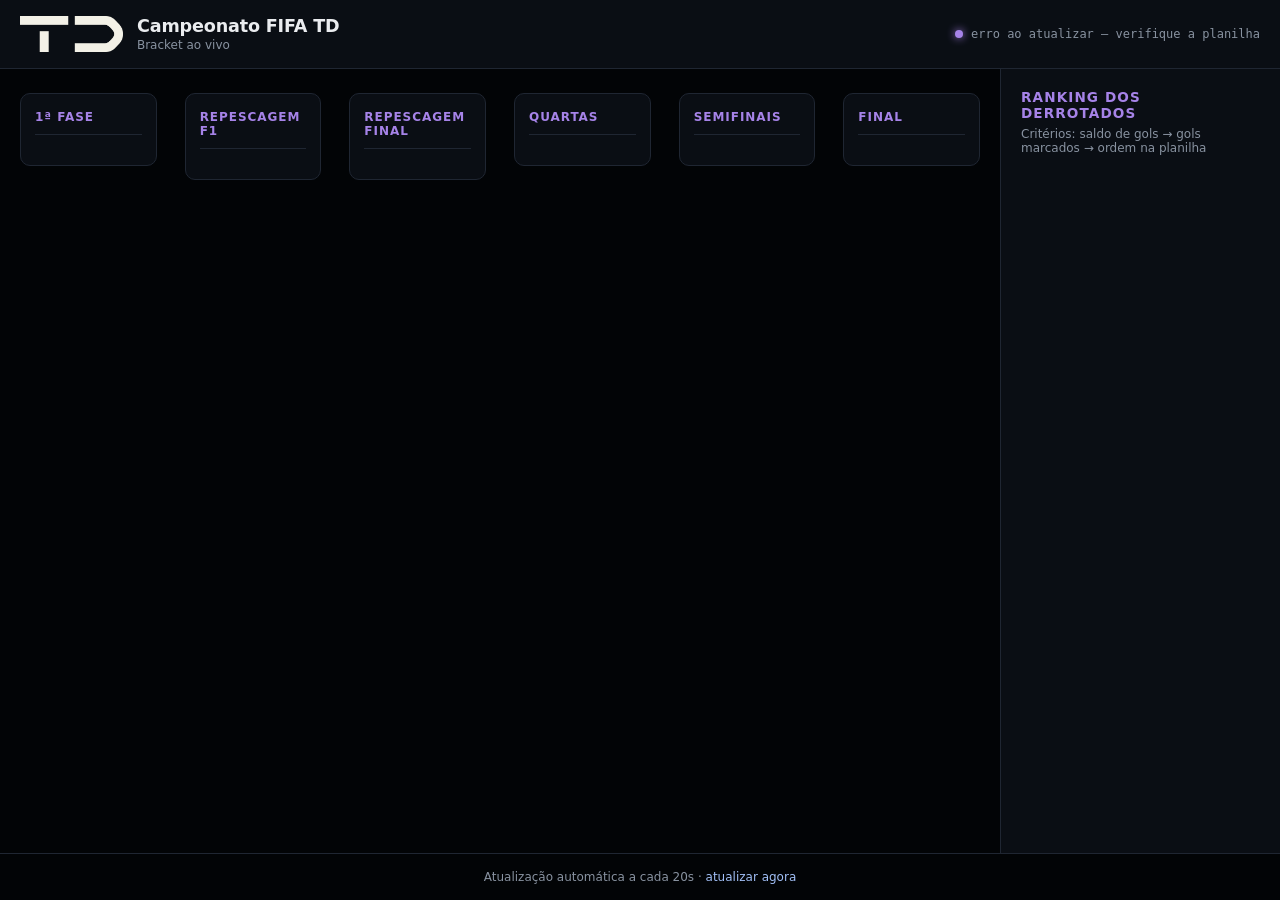
==== index.html @ 432e7a98 "Bracket online do Campeonato FIFA TD HTML estático que renderiza o chaveamento (1a fase, repescagem," ====
<!DOCTYPE html>
<html lang="pt-BR">
<head>
  <meta charset="UTF-8">
  <meta name="viewport" content="width=device-width, initial-scale=1.0">
  <title>Campeonato FIFA TD</title>
  <link rel="stylesheet" href="style.css">
</head>
<body>
  <header class="topbar">
    <div class="brand">
      <img src="assets/logo-TD-branco.png" alt="TD" class="logo">
      <div class="title-group">
        <h1>Campeonato FIFA TD</h1>
        <p class="subtitle">Bracket ao vivo</p>
      </div>
    </div>
    <div class="status-bar">
      <span class="dot" id="live-dot"></span>
      <span id="last-update">carregando...</span>
    </div>
  </header>

  <main id="bracket">
    <section class="phase" data-phase="primeira">
      <h2 class="phase-title">1ª Fase</h2>
      <div class="matches" id="matches-primeira"></div>
    </section>

    <section class="phase" data-phase="repescagem_f1">
      <h2 class="phase-title">Repescagem F1</h2>
      <div class="matches" id="matches-repescagem_f1"></div>
    </section>

    <section class="phase" data-phase="repescagem_final">
      <h2 class="phase-title">Repescagem Final</h2>
      <div class="matches" id="matches-repescagem_final"></div>
    </section>

    <section class="phase" data-phase="quartas">
      <h2 class="phase-title">Quartas</h2>
      <div class="matches" id="matches-quartas"></div>
    </section>

    <section class="phase" data-phase="semis">
      <h2 class="phase-title">Semifinais</h2>
      <div class="matches" id="matches-semis"></div>
    </section>

    <section class="phase phase-final" data-phase="final">
      <h2 class="phase-title">Final</h2>
      <div class="matches" id="matches-final"></div>
    </section>
  </main>

  <aside class="sidebar">
    <h3>Ranking dos derrotados</h3>
    <p class="hint">Critérios: saldo de gols → gols marcados → ordem na planilha</p>
    <ol id="ranking-derrotados" class="ranking"></ol>
  </aside>

  <footer class="footer">
    <p>Atualização automática a cada 20s · <a href="#" id="refresh-now">atualizar agora</a></p>
  </footer>

  <template id="match-template">
    <article class="match">
      <div class="match-header">
        <span class="match-id"></span>
        <span class="match-status"></span>
      </div>
      <div class="match-body">
        <div class="team team-1">
          <span class="team-name"></span>
          <span class="team-score"></span>
        </div>
        <div class="team team-2">
          <span class="team-name"></span>
          <span class="team-score"></span>
        </div>
      </div>
    </article>
  </template>

  <script src="app.js"></script>
</body>
</html>
---- style.css ----
:root {
  --black: #020406;
  --purple: #A683E8;
  --light-blue: #A1BFF6;
  --sakura: #E9D5ED;
  --white: #EAECEF;
  --pure-white: #FFFFFF;

  --bg: var(--black);
  --surface: #0A0E14;
  --surface-2: #131923;
  --text: var(--white);
  --text-dim: #8892A0;
  --border: #1F2632;

  --radius: 10px;
  --radius-sm: 6px;
  --shadow: 0 4px 24px rgba(0, 0, 0, 0.35);
  --shadow-purple: 0 0 0 1px var(--purple), 0 0 24px rgba(166, 131, 232, 0.35);

  --font-sans: -apple-system, BlinkMacSystemFont, "Inter", "Segoe UI", system-ui, sans-serif;
  --font-mono: ui-monospace, "SF Mono", "Roboto Mono", Menlo, monospace;
}

* {
  margin: 0;
  padding: 0;
  box-sizing: border-box;
}

html, body {
  background: var(--bg);
  color: var(--text);
  font-family: var(--font-sans);
  -webkit-font-smoothing: antialiased;
  -moz-osx-font-smoothing: grayscale;
  min-height: 100vh;
}

body {
  display: grid;
  grid-template-rows: auto 1fr auto auto;
  gap: 0;
}

/* ===== TOPBAR ===== */
.topbar {
  background: var(--surface);
  border-bottom: 1px solid var(--border);
  padding: 16px 20px;
  display: flex;
  justify-content: space-between;
  align-items: center;
  gap: 16px;
  position: sticky;
  top: 0;
  z-index: 10;
  backdrop-filter: blur(8px);
}

.brand {
  display: flex;
  align-items: center;
  gap: 14px;
}

.logo {
  height: 36px;
  width: auto;
}

.title-group h1 {
  font-size: 1.1rem;
  font-weight: 700;
  letter-spacing: -0.01em;
  line-height: 1.2;
}

.subtitle {
  font-size: 0.75rem;
  color: var(--text-dim);
  font-weight: 500;
}

.status-bar {
  display: flex;
  align-items: center;
  gap: 8px;
  font-size: 0.75rem;
  color: var(--text-dim);
  font-family: var(--font-mono);
}

.dot {
  width: 8px;
  height: 8px;
  border-radius: 50%;
  background: var(--purple);
  box-shadow: 0 0 8px var(--purple);
  animation: pulse 2s ease-in-out infinite;
}

@keyframes pulse {
  0%, 100% { opacity: 1; transform: scale(1); }
  50% { opacity: 0.5; transform: scale(0.85); }
}

/* ===== BRACKET ===== */
#bracket {
  padding: 24px 20px;
  display: grid;
  grid-template-columns: 1fr;
  gap: 28px;
  max-width: 1600px;
  margin: 0 auto;
  width: 100%;
}

.phase {
  background: var(--surface);
  border: 1px solid var(--border);
  border-radius: var(--radius);
  padding: 20px;
  display: flex;
  flex-direction: column;
  gap: 14px;
}

.phase-title {
  font-size: 0.85rem;
  font-weight: 700;
  text-transform: uppercase;
  letter-spacing: 0.08em;
  color: var(--purple);
  padding-bottom: 10px;
  border-bottom: 1px solid var(--border);
}

.matches {
  display: flex;
  flex-direction: column;
  gap: 12px;
}

/* ===== MATCH CARD ===== */
.match {
  background: var(--surface-2);
  border: 1px solid var(--border);
  border-radius: var(--radius-sm);
  overflow: hidden;
  transition: all 0.2s ease;
}

.match-header {
  display: flex;
  justify-content: space-between;
  align-items: center;
  padding: 8px 12px;
  background: rgba(0, 0, 0, 0.25);
  font-size: 0.7rem;
  font-family: var(--font-mono);
  color: var(--text-dim);
  text-transform: uppercase;
  letter-spacing: 0.05em;
}

.match-status {
  display: inline-flex;
  align-items: center;
  gap: 5px;
}

.match-status::before {
  content: "";
  width: 6px;
  height: 6px;
  border-radius: 50%;
  background: var(--text-dim);
}

.match-body {
  display: flex;
  flex-direction: column;
}

.team {
  display: flex;
  justify-content: space-between;
  align-items: center;
  padding: 11px 14px;
  font-size: 0.95rem;
  font-weight: 500;
  border-top: 1px solid var(--border);
  transition: background 0.15s ease;
}

.team:first-child { border-top: none; }

.team-name {
  white-space: nowrap;
  overflow: hidden;
  text-overflow: ellipsis;
}

.team-score {
  font-family: var(--font-mono);
  font-weight: 700;
  font-size: 1.05rem;
  min-width: 28px;
  text-align: right;
  color: var(--text-dim);
}

/* ===== STATES ===== */
.match[data-status="a_definir"] .team-name {
  color: var(--text-dim);
  font-style: italic;
}

.match[data-status="ao_vivo"] {
  border-color: var(--purple);
  box-shadow: var(--shadow-purple);
  animation: live-pulse 2.5s ease-in-out infinite;
}

.match[data-status="ao_vivo"] .match-status {
  color: var(--purple);
}

.match[data-status="ao_vivo"] .match-status::before {
  background: var(--purple);
  box-shadow: 0 0 6px var(--purple);
}

@keyframes live-pulse {
  0%, 100% { box-shadow: 0 0 0 1px var(--purple), 0 0 24px rgba(166, 131, 232, 0.35); }
  50% { box-shadow: 0 0 0 1px var(--purple), 0 0 32px rgba(166, 131, 232, 0.55); }
}

.match[data-status="finalizado"] .match-status {
  color: var(--light-blue);
}

.match[data-status="finalizado"] .match-status::before {
  background: var(--light-blue);
}

.team.winner {
  background: linear-gradient(90deg, rgba(166, 131, 232, 0.18), rgba(166, 131, 232, 0.04));
  border-left: 3px solid var(--purple);
  padding-left: 11px;
}

.team.winner .team-name {
  color: var(--pure-white);
  font-weight: 600;
}

.team.winner .team-score {
  color: var(--purple);
}

.team.loser {
  opacity: 0.55;
}

/* ===== SIDEBAR ===== */
.sidebar {
  background: var(--surface);
  border-top: 1px solid var(--border);
  padding: 20px;
}

.sidebar h3 {
  font-size: 0.85rem;
  font-weight: 700;
  text-transform: uppercase;
  letter-spacing: 0.08em;
  color: var(--purple);
  margin-bottom: 6px;
}

.hint {
  font-size: 0.75rem;
  color: var(--text-dim);
  margin-bottom: 14px;
}

.ranking {
  list-style: none;
  counter-reset: rank;
  display: flex;
  flex-direction: column;
  gap: 6px;
}

.ranking li {
  counter-increment: rank;
  display: grid;
  grid-template-columns: auto 1fr auto auto;
  gap: 12px;
  align-items: center;
  padding: 10px 12px;
  background: var(--surface-2);
  border: 1px solid var(--border);
  border-radius: var(--radius-sm);
  font-size: 0.85rem;
}

.ranking li::before {
  content: counter(rank);
  font-family: var(--font-mono);
  font-weight: 700;
  color: var(--purple);
  width: 18px;
}

.ranking .name { font-weight: 500; }
.ranking .stat {
  font-family: var(--font-mono);
  font-size: 0.75rem;
  color: var(--text-dim);
}

.ranking .empty {
  color: var(--text-dim);
  font-style: italic;
  text-align: center;
  padding: 20px;
}

/* ===== FOOTER ===== */
.footer {
  padding: 16px 20px;
  text-align: center;
  font-size: 0.75rem;
  color: var(--text-dim);
  border-top: 1px solid var(--border);
}

.footer a {
  color: var(--light-blue);
  text-decoration: none;
}

.footer a:hover { color: var(--purple); }

/* ===== DESKTOP LAYOUT ===== */
@media (min-width: 900px) {
  body {
    grid-template-columns: 1fr 280px;
    grid-template-rows: auto 1fr auto;
    grid-template-areas:
      "topbar topbar"
      "bracket sidebar"
      "footer footer";
  }
  .topbar { grid-area: topbar; }
  #bracket { grid-area: bracket; }
  .sidebar { grid-area: sidebar; border-top: none; border-left: 1px solid var(--border); }
  .footer { grid-area: footer; }
}

@media (min-width: 1200px) {
  #bracket {
    grid-template-columns: repeat(6, 1fr);
    align-items: start;
  }
  .phase { padding: 16px 14px; }
  .phase-title { font-size: 0.75rem; }
}

/* Reduce motion */
@media (prefers-reduced-motion: reduce) {
  *, *::before, *::after {
    animation-duration: 0.01ms !important;
    transition-duration: 0.01ms !important;
  }
}
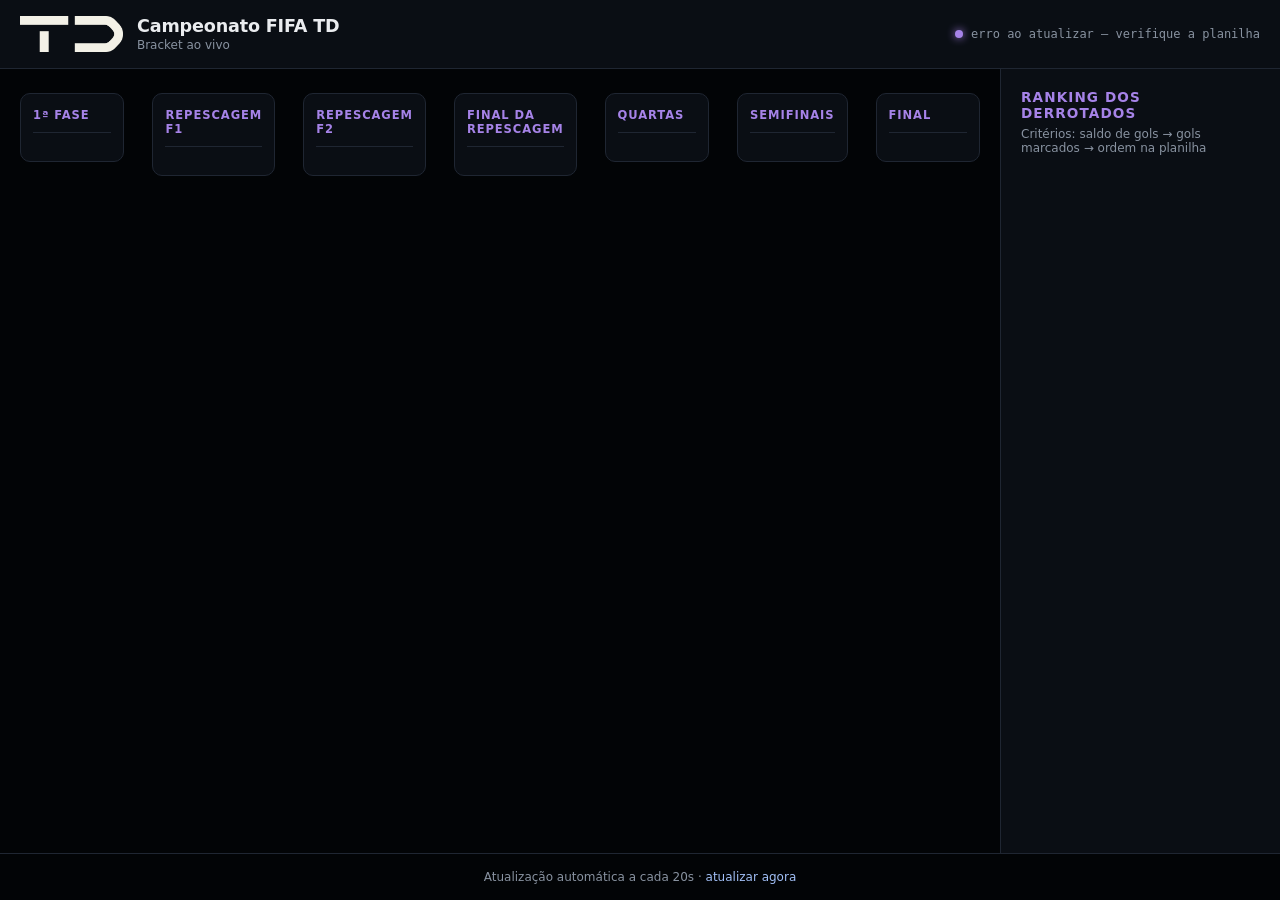
==== commit 3370e3fe: "Adaptar bracket para 13 participantes com bye do Time M Mudancas de formato: - 1a fase: 6 jogos (J1-" ====
--- a/index.html
+++ b/index.html
@@ -32,8 +32,13 @@
       <div class="matches" id="matches-repescagem_f1"></div>
     </section>
 
+    <section class="phase" data-phase="repescagem_f2">
+      <h2 class="phase-title">Repescagem F2</h2>
+      <div class="matches" id="matches-repescagem_f2"></div>
+    </section>
+
     <section class="phase" data-phase="repescagem_final">
-      <h2 class="phase-title">Repescagem Final</h2>
+      <h2 class="phase-title">Final da Repescagem</h2>
       <div class="matches" id="matches-repescagem_final"></div>
     </section>
 
@@ -71,11 +76,17 @@
       </div>
       <div class="match-body">
         <div class="team team-1">
-          <span class="team-name"></span>
+          <div class="team-info">
+            <img class="club-crest" alt="" hidden>
+            <span class="team-name"></span>
+          </div>
           <span class="team-score"></span>
         </div>
         <div class="team team-2">
-          <span class="team-name"></span>
+          <div class="team-info">
+            <img class="club-crest" alt="" hidden>
+            <span class="team-name"></span>
+          </div>
           <span class="team-score"></span>
         </div>
       </div>
--- a/style.css
+++ b/style.css
@@ -187,6 +187,7 @@
   display: flex;
   justify-content: space-between;
   align-items: center;
+  gap: 10px;
   padding: 11px 14px;
   font-size: 0.95rem;
   font-weight: 500;
@@ -196,10 +197,37 @@
 
 .team:first-child { border-top: none; }
 
+.team-info {
+  display: flex;
+  align-items: center;
+  gap: 10px;
+  min-width: 0;
+  flex: 1;
+}
+
+.club-crest {
+  width: 28px;
+  height: 28px;
+  object-fit: contain;
+  flex-shrink: 0;
+  filter: drop-shadow(0 1px 2px rgba(0, 0, 0, 0.4));
+}
+
+.club-crest[hidden] { display: none; }
+
 .team-name {
   white-space: nowrap;
   overflow: hidden;
   text-overflow: ellipsis;
+}
+
+.team-info.auto-derived .team-name {
+  font-style: italic;
+  opacity: 0.78;
+}
+
+.team-info.auto-derived .club-crest {
+  opacity: 0.78;
 }
 
 .team-score {
@@ -297,14 +325,26 @@
 .ranking li {
   counter-increment: rank;
   display: grid;
-  grid-template-columns: auto 1fr auto auto;
-  gap: 12px;
+  grid-template-columns: auto auto 1fr auto auto;
+  gap: 10px;
   align-items: center;
   padding: 10px 12px;
   background: var(--surface-2);
   border: 1px solid var(--border);
   border-radius: var(--radius-sm);
   font-size: 0.85rem;
+}
+
+.ranking .crest-sm {
+  width: 22px;
+  height: 22px;
+  object-fit: contain;
+}
+
+.ranking .crest-placeholder {
+  background: var(--border);
+  border-radius: 50%;
+  opacity: 0.4;
 }
 
 .ranking li::before {
@@ -363,11 +403,11 @@
 
 @media (min-width: 1200px) {
   #bracket {
-    grid-template-columns: repeat(6, 1fr);
+    grid-template-columns: repeat(7, 1fr);
     align-items: start;
   }
-  .phase { padding: 16px 14px; }
-  .phase-title { font-size: 0.75rem; }
+  .phase { padding: 14px 12px; }
+  .phase-title { font-size: 0.72rem; }
 }
 
 /* Reduce motion */
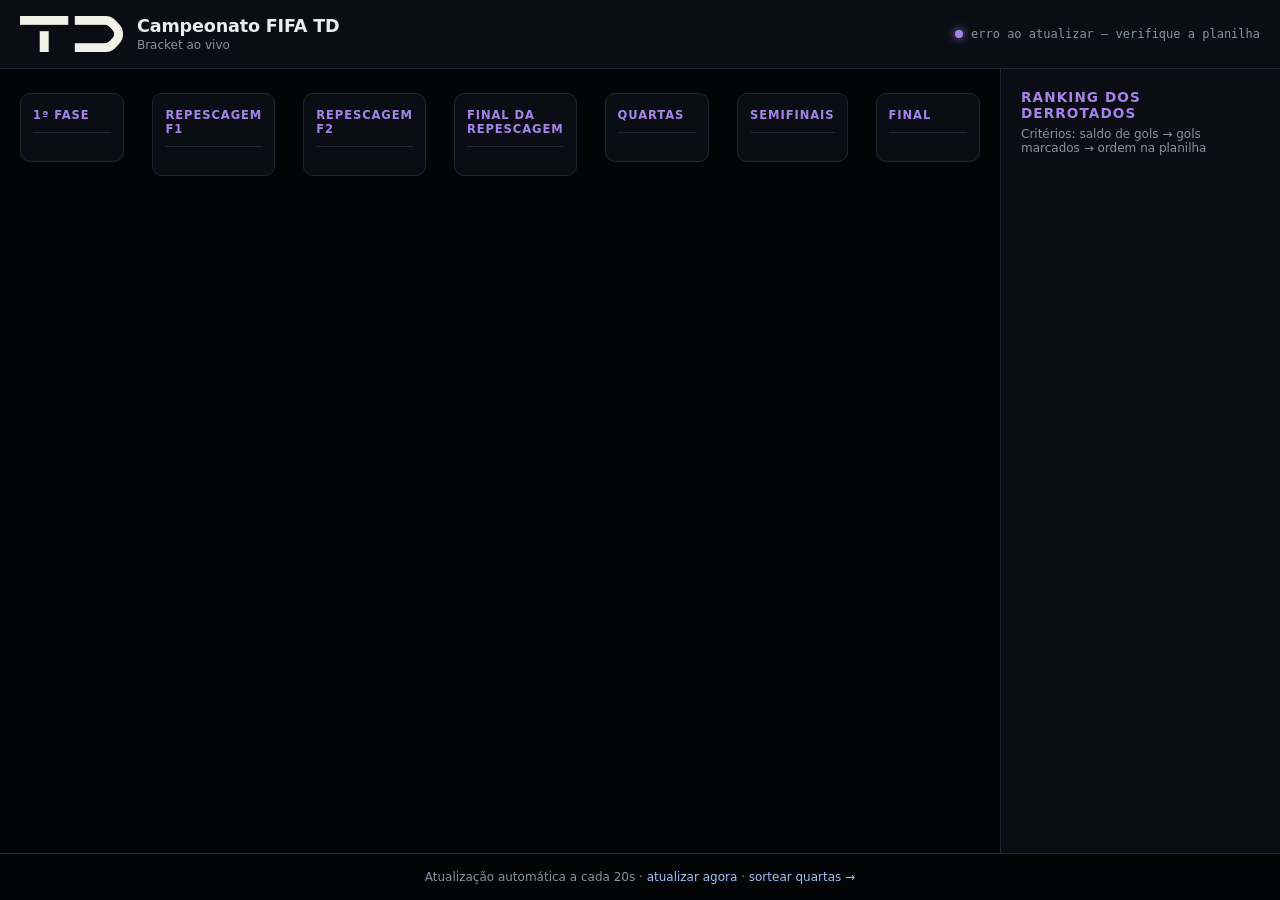
==== commit 948cbf64: "Adicionar pagina de sorteio das quartas com animacao - sorteio.html: pagina dedicada com 3 estados (" ====
--- a/index.html
+++ b/index.html
@@ -65,7 +65,7 @@
   </aside>
 
   <footer class="footer">
-    <p>Atualização automática a cada 20s · <a href="#" id="refresh-now">atualizar agora</a></p>
+    <p>Atualização automática a cada 20s · <a href="#" id="refresh-now">atualizar agora</a> · <a href="sorteio.html">sortear quartas →</a></p>
   </footer>
 
   <template id="match-template">
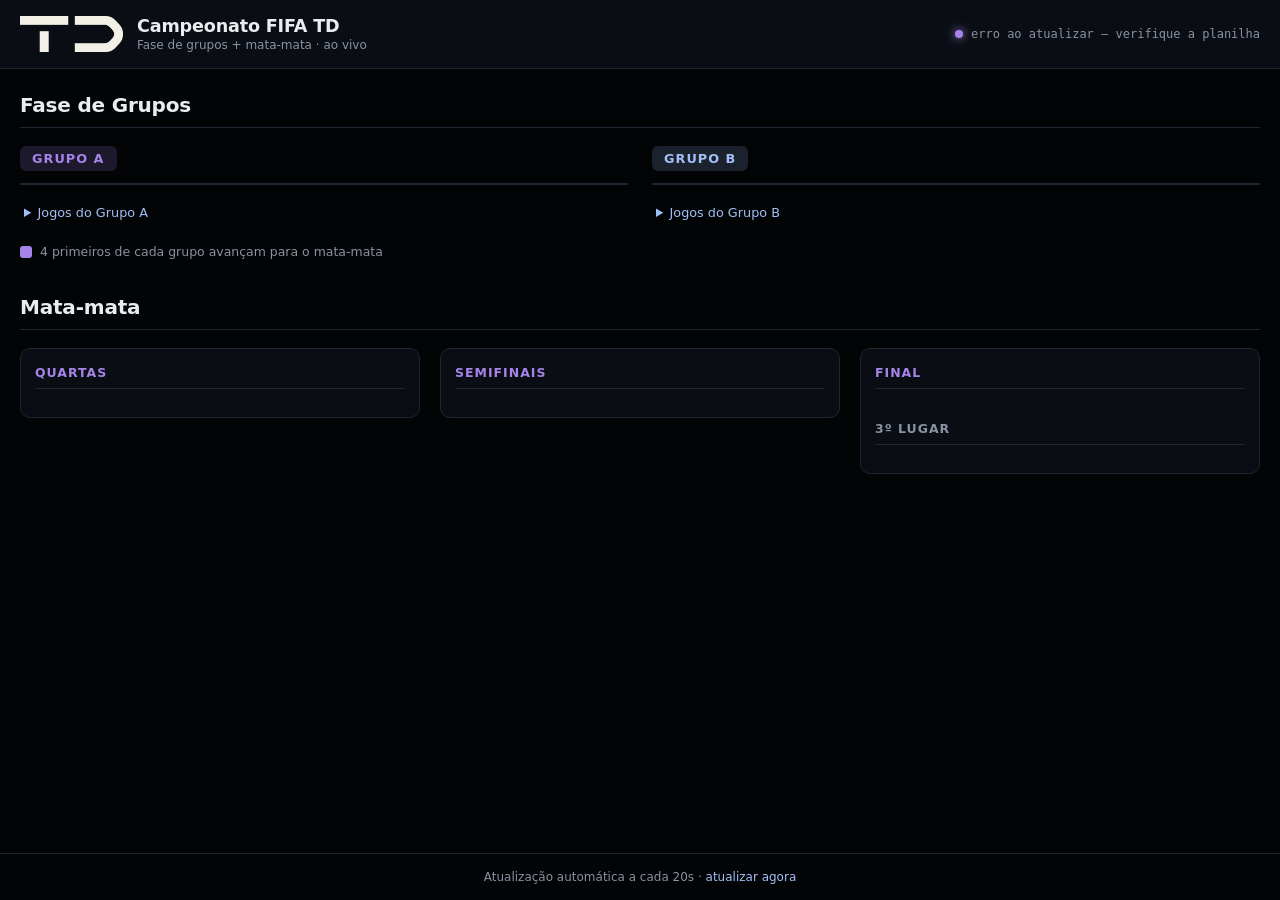
==== commit 6d05c611: "Reescrever para formato de fase de grupos + mata-mata (14 participantes) Mudanca total de formato co" ====
--- a/index.html
+++ b/index.html
@@ -12,7 +12,7 @@
       <img src="assets/logo-TD-branco.png" alt="TD" class="logo">
       <div class="title-group">
         <h1>Campeonato FIFA TD</h1>
-        <p class="subtitle">Bracket ao vivo</p>
+        <p class="subtitle">Fase de grupos + mata-mata · ao vivo</p>
       </div>
     </div>
     <div class="status-bar">
@@ -21,51 +21,56 @@
     </div>
   </header>
 
-  <main id="bracket">
-    <section class="phase" data-phase="primeira">
-      <h2 class="phase-title">1ª Fase</h2>
-      <div class="matches" id="matches-primeira"></div>
+  <main>
+    <!-- ===================== FASE DE GRUPOS ===================== -->
+    <section class="stage">
+      <h2 class="stage-title">Fase de Grupos</h2>
+      <div class="groups">
+        <div class="group-block" data-group="A">
+          <h3 class="group-title"><span class="group-tag tag-a">Grupo A</span></h3>
+          <div class="standings-wrap" id="standings-A"></div>
+          <details class="group-games">
+            <summary>Jogos do Grupo A</summary>
+            <div class="matches" id="games-A"></div>
+          </details>
+        </div>
+
+        <div class="group-block" data-group="B">
+          <h3 class="group-title"><span class="group-tag tag-b">Grupo B</span></h3>
+          <div class="standings-wrap" id="standings-B"></div>
+          <details class="group-games">
+            <summary>Jogos do Grupo B</summary>
+            <div class="matches" id="games-B"></div>
+          </details>
+        </div>
+      </div>
+      <p class="legend"><span class="legend-dot"></span> 4 primeiros de cada grupo avançam para o mata-mata</p>
     </section>
 
-    <section class="phase" data-phase="repescagem_f1">
-      <h2 class="phase-title">Repescagem F1</h2>
-      <div class="matches" id="matches-repescagem_f1"></div>
-    </section>
-
-    <section class="phase" data-phase="repescagem_f2">
-      <h2 class="phase-title">Repescagem F2</h2>
-      <div class="matches" id="matches-repescagem_f2"></div>
-    </section>
-
-    <section class="phase" data-phase="repescagem_final">
-      <h2 class="phase-title">Final da Repescagem</h2>
-      <div class="matches" id="matches-repescagem_final"></div>
-    </section>
-
-    <section class="phase" data-phase="quartas">
-      <h2 class="phase-title">Quartas</h2>
-      <div class="matches" id="matches-quartas"></div>
-    </section>
-
-    <section class="phase" data-phase="semis">
-      <h2 class="phase-title">Semifinais</h2>
-      <div class="matches" id="matches-semis"></div>
-    </section>
-
-    <section class="phase phase-final" data-phase="final">
-      <h2 class="phase-title">Final</h2>
-      <div class="matches" id="matches-final"></div>
+    <!-- ===================== MATA-MATA ===================== -->
+    <section class="stage">
+      <h2 class="stage-title">Mata-mata</h2>
+      <div class="knockout">
+        <div class="ko-phase">
+          <h3 class="phase-title">Quartas</h3>
+          <div class="matches" id="matches-quartas"></div>
+        </div>
+        <div class="ko-phase">
+          <h3 class="phase-title">Semifinais</h3>
+          <div class="matches" id="matches-semis"></div>
+        </div>
+        <div class="ko-phase">
+          <h3 class="phase-title">Final</h3>
+          <div class="matches" id="matches-final"></div>
+          <h3 class="phase-title phase-title-3rd">3º lugar</h3>
+          <div class="matches" id="matches-terceiro"></div>
+        </div>
+      </div>
     </section>
   </main>
 
-  <aside class="sidebar">
-    <h3>Ranking dos derrotados</h3>
-    <p class="hint">Critérios: saldo de gols → gols marcados → ordem na planilha</p>
-    <ol id="ranking-derrotados" class="ranking"></ol>
-  </aside>
-
   <footer class="footer">
-    <p>Atualização automática a cada 20s · <a href="#" id="refresh-now">atualizar agora</a> · <a href="sorteio.html">sortear quartas →</a></p>
+    <p>Atualização automática a cada 20s · <a href="#" id="refresh-now">atualizar agora</a></p>
   </footer>
 
   <template id="match-template">
--- a/style.css
+++ b/style.css
@@ -15,18 +15,13 @@
 
   --radius: 10px;
   --radius-sm: 6px;
-  --shadow: 0 4px 24px rgba(0, 0, 0, 0.35);
   --shadow-purple: 0 0 0 1px var(--purple), 0 0 24px rgba(166, 131, 232, 0.35);
 
   --font-sans: -apple-system, BlinkMacSystemFont, "Inter", "Segoe UI", system-ui, sans-serif;
   --font-mono: ui-monospace, "SF Mono", "Roboto Mono", Menlo, monospace;
 }
 
-* {
-  margin: 0;
-  padding: 0;
-  box-sizing: border-box;
-}
+* { margin: 0; padding: 0; box-sizing: border-box; }
 
 html, body {
   background: var(--bg);
@@ -38,9 +33,8 @@
 }
 
 body {
-  display: grid;
-  grid-template-rows: auto 1fr auto auto;
-  gap: 0;
+  display: flex;
+  flex-direction: column;
 }
 
 /* ===== TOPBAR ===== */
@@ -55,365 +49,274 @@
   position: sticky;
   top: 0;
   z-index: 10;
-  backdrop-filter: blur(8px);
-}
-
-.brand {
-  display: flex;
-  align-items: center;
-  gap: 14px;
-}
-
-.logo {
-  height: 36px;
-  width: auto;
-}
-
-.title-group h1 {
-  font-size: 1.1rem;
+}
+.brand { display: flex; align-items: center; gap: 14px; }
+.logo { height: 36px; width: auto; }
+.title-group h1 { font-size: 1.1rem; font-weight: 700; letter-spacing: -0.01em; line-height: 1.2; }
+.subtitle { font-size: 0.75rem; color: var(--text-dim); font-weight: 500; }
+.status-bar {
+  display: flex; align-items: center; gap: 8px;
+  font-size: 0.75rem; color: var(--text-dim); font-family: var(--font-mono);
+}
+.dot {
+  width: 8px; height: 8px; border-radius: 50%;
+  background: var(--purple); box-shadow: 0 0 8px var(--purple);
+  animation: pulse 2s ease-in-out infinite;
+}
+@keyframes pulse { 0%,100% { opacity:1; transform:scale(1);} 50% { opacity:.5; transform:scale(.85);} }
+
+/* ===== MAIN / STAGES ===== */
+main {
+  flex: 1;
+  width: 100%;
+  max-width: 1500px;
+  margin: 0 auto;
+  padding: 24px 20px 40px;
+  display: flex;
+  flex-direction: column;
+  gap: 36px;
+}
+
+.stage-title {
+  font-size: 1.25rem;
   font-weight: 700;
   letter-spacing: -0.01em;
-  line-height: 1.2;
-}
-
-.subtitle {
-  font-size: 0.75rem;
-  color: var(--text-dim);
-  font-weight: 500;
-}
-
-.status-bar {
-  display: flex;
-  align-items: center;
-  gap: 8px;
-  font-size: 0.75rem;
-  color: var(--text-dim);
-  font-family: var(--font-mono);
-}
-
-.dot {
-  width: 8px;
-  height: 8px;
-  border-radius: 50%;
-  background: var(--purple);
-  box-shadow: 0 0 8px var(--purple);
-  animation: pulse 2s ease-in-out infinite;
-}
-
-@keyframes pulse {
-  0%, 100% { opacity: 1; transform: scale(1); }
-  50% { opacity: 0.5; transform: scale(0.85); }
-}
-
-/* ===== BRACKET ===== */
-#bracket {
-  padding: 24px 20px;
+  margin-bottom: 18px;
+  padding-bottom: 10px;
+  border-bottom: 1px solid var(--border);
+}
+
+/* ===== GRUPOS ===== */
+.groups {
   display: grid;
   grid-template-columns: 1fr;
-  gap: 28px;
-  max-width: 1600px;
-  margin: 0 auto;
-  width: 100%;
-}
-
-.phase {
+  gap: 24px;
+}
+@media (min-width: 900px) {
+  .groups { grid-template-columns: 1fr 1fr; }
+}
+
+.group-title { margin-bottom: 12px; }
+.group-tag {
+  display: inline-block;
+  font-size: 0.8rem;
+  font-weight: 700;
+  text-transform: uppercase;
+  letter-spacing: 0.08em;
+  padding: 5px 12px;
+  border-radius: 6px;
+}
+.tag-a { background: rgba(166, 131, 232, 0.16); color: var(--purple); }
+.tag-b { background: rgba(161, 191, 246, 0.16); color: var(--light-blue); }
+
+/* ===== TABELA DE CLASSIFICAÇÃO ===== */
+.standings-wrap {
   background: var(--surface);
   border: 1px solid var(--border);
   border-radius: var(--radius);
-  padding: 20px;
+  overflow: hidden;
+}
+table.standings {
+  width: 100%;
+  border-collapse: collapse;
+  font-size: 0.85rem;
+}
+.standings thead th {
+  background: rgba(0,0,0,0.25);
+  color: var(--text-dim);
+  font-weight: 600;
+  font-size: 0.7rem;
+  text-transform: uppercase;
+  letter-spacing: 0.04em;
+  padding: 10px 6px;
+  text-align: center;
+}
+.standings th.player, .standings td.player { text-align: left; padding-left: 12px; }
+.standings th.pos, .standings td.pos { width: 28px; }
+.standings tbody td {
+  padding: 9px 6px;
+  text-align: center;
+  border-top: 1px solid var(--border);
+  font-variant-numeric: tabular-nums;
+  font-family: var(--font-mono);
+  color: var(--text-dim);
+}
+.standings td.pos { color: var(--text-dim); font-weight: 700; }
+.standings td.player {
+  font-family: var(--font-sans);
+  color: var(--text);
+  display: flex;
+  align-items: center;
+  gap: 9px;
+  font-weight: 500;
+}
+.standings .pl-name {
+  white-space: nowrap; overflow: hidden; text-overflow: ellipsis; max-width: 130px;
+}
+.standings td.pts { color: var(--text); font-weight: 700; font-size: 0.95rem; }
+
+.standings tbody tr.qualified td.pos {
+  color: var(--purple);
+  position: relative;
+}
+.standings tbody tr.qualified td.pos::before {
+  content: "";
+  position: absolute; left: 0; top: 0; bottom: 0;
+  width: 3px; background: var(--purple);
+}
+.standings tbody tr.qualified { background: rgba(166, 131, 232, 0.05); }
+
+.crest-xs { width: 22px; height: 22px; object-fit: contain; flex-shrink: 0; }
+.crest-placeholder { background: var(--border); border-radius: 50%; opacity: 0.4; }
+
+.standings-note {
+  font-size: 0.72rem;
+  color: var(--text-dim);
+  padding: 8px 12px;
+  font-style: italic;
+}
+
+@media (max-width: 460px) {
+  .hide-sm { display: none; }
+}
+
+/* ===== JOGOS DO GRUPO (collapsible) ===== */
+.group-games { margin-top: 12px; }
+.group-games summary {
+  cursor: pointer;
+  font-size: 0.8rem;
+  color: var(--light-blue);
+  padding: 8px 4px;
+  user-select: none;
+}
+.group-games summary:hover { color: var(--purple); }
+.group-games[open] summary { margin-bottom: 10px; }
+.group-games .matches {
+  display: grid;
+  grid-template-columns: 1fr;
+  gap: 8px;
+}
+@media (min-width: 520px) {
+  .group-games .matches { grid-template-columns: 1fr 1fr; }
+}
+
+.legend {
+  font-size: 0.78rem;
+  color: var(--text-dim);
+  display: flex;
+  align-items: center;
+  gap: 8px;
+  margin-top: 16px;
+}
+.legend-dot {
+  width: 12px; height: 12px; border-radius: 3px;
+  background: var(--purple); flex-shrink: 0;
+}
+
+/* ===== MATA-MATA ===== */
+.knockout {
+  display: grid;
+  grid-template-columns: 1fr;
+  gap: 20px;
+}
+@media (min-width: 800px) {
+  .knockout { grid-template-columns: repeat(3, 1fr); align-items: start; }
+}
+.ko-phase {
+  background: var(--surface);
+  border: 1px solid var(--border);
+  border-radius: var(--radius);
+  padding: 16px 14px;
   display: flex;
   flex-direction: column;
-  gap: 14px;
-}
-
+  gap: 12px;
+}
 .phase-title {
-  font-size: 0.85rem;
+  font-size: 0.78rem;
   font-weight: 700;
   text-transform: uppercase;
   letter-spacing: 0.08em;
   color: var(--purple);
-  padding-bottom: 10px;
+  padding-bottom: 8px;
   border-bottom: 1px solid var(--border);
 }
-
-.matches {
-  display: flex;
-  flex-direction: column;
-  gap: 12px;
-}
-
-/* ===== MATCH CARD ===== */
+.phase-title-3rd { color: var(--text-dim); margin-top: 8px; }
+
+/* ===== CARD DE JOGO ===== */
+.matches { display: flex; flex-direction: column; gap: 12px; }
+
 .match {
   background: var(--surface-2);
   border: 1px solid var(--border);
   border-radius: var(--radius-sm);
   overflow: hidden;
-  transition: all 0.2s ease;
-}
-
+}
 .match-header {
-  display: flex;
-  justify-content: space-between;
-  align-items: center;
-  padding: 8px 12px;
-  background: rgba(0, 0, 0, 0.25);
-  font-size: 0.7rem;
+  display: flex; justify-content: space-between; align-items: center;
+  padding: 7px 12px;
+  background: rgba(0,0,0,0.25);
+  font-size: 0.68rem;
   font-family: var(--font-mono);
   color: var(--text-dim);
   text-transform: uppercase;
-  letter-spacing: 0.05em;
-}
-
-.match-status {
-  display: inline-flex;
-  align-items: center;
-  gap: 5px;
-}
-
+  letter-spacing: 0.04em;
+}
+.match-status { display: inline-flex; align-items: center; gap: 5px; }
 .match-status::before {
-  content: "";
-  width: 6px;
-  height: 6px;
-  border-radius: 50%;
-  background: var(--text-dim);
-}
-
-.match-body {
-  display: flex;
-  flex-direction: column;
-}
+  content: ""; width: 6px; height: 6px; border-radius: 50%; background: var(--text-dim);
+}
+.match-body { display: flex; flex-direction: column; }
 
 .team {
-  display: flex;
-  justify-content: space-between;
-  align-items: center;
-  gap: 10px;
-  padding: 11px 14px;
-  font-size: 0.95rem;
-  font-weight: 500;
+  display: flex; justify-content: space-between; align-items: center; gap: 10px;
+  padding: 10px 13px;
+  font-size: 0.92rem; font-weight: 500;
   border-top: 1px solid var(--border);
-  transition: background 0.15s ease;
-}
-
+}
 .team:first-child { border-top: none; }
-
-.team-info {
-  display: flex;
-  align-items: center;
-  gap: 10px;
-  min-width: 0;
-  flex: 1;
-}
-
+.team-info { display: flex; align-items: center; gap: 9px; min-width: 0; flex: 1; }
 .club-crest {
-  width: 28px;
-  height: 28px;
-  object-fit: contain;
-  flex-shrink: 0;
-  filter: drop-shadow(0 1px 2px rgba(0, 0, 0, 0.4));
-}
-
+  width: 26px; height: 26px; object-fit: contain; flex-shrink: 0;
+  filter: drop-shadow(0 1px 2px rgba(0,0,0,0.4));
+}
 .club-crest[hidden] { display: none; }
-
-.team-name {
-  white-space: nowrap;
-  overflow: hidden;
-  text-overflow: ellipsis;
-}
-
-.team-info.auto-derived .team-name {
-  font-style: italic;
-  opacity: 0.78;
-}
-
-.team-info.auto-derived .club-crest {
-  opacity: 0.78;
-}
-
+.team-name { white-space: nowrap; overflow: hidden; text-overflow: ellipsis; }
+.team.empty .team-name { color: var(--text-dim); font-style: italic; }
 .team-score {
-  font-family: var(--font-mono);
-  font-weight: 700;
-  font-size: 1.05rem;
-  min-width: 28px;
-  text-align: right;
-  color: var(--text-dim);
-}
-
-/* ===== STATES ===== */
-.match[data-status="a_definir"] .team-name {
-  color: var(--text-dim);
-  font-style: italic;
-}
-
+  font-family: var(--font-mono); font-weight: 700; font-size: 1.02rem;
+  min-width: 26px; text-align: right; color: var(--text-dim);
+}
+
+/* estados */
 .match[data-status="ao_vivo"] {
   border-color: var(--purple);
   box-shadow: var(--shadow-purple);
-  animation: live-pulse 2.5s ease-in-out infinite;
-}
-
-.match[data-status="ao_vivo"] .match-status {
-  color: var(--purple);
-}
-
+}
+.match[data-status="ao_vivo"] .match-status { color: var(--purple); }
 .match[data-status="ao_vivo"] .match-status::before {
-  background: var(--purple);
-  box-shadow: 0 0 6px var(--purple);
-}
-
-@keyframes live-pulse {
-  0%, 100% { box-shadow: 0 0 0 1px var(--purple), 0 0 24px rgba(166, 131, 232, 0.35); }
-  50% { box-shadow: 0 0 0 1px var(--purple), 0 0 32px rgba(166, 131, 232, 0.55); }
-}
-
-.match[data-status="finalizado"] .match-status {
-  color: var(--light-blue);
-}
-
-.match[data-status="finalizado"] .match-status::before {
-  background: var(--light-blue);
-}
+  background: var(--purple); box-shadow: 0 0 6px var(--purple);
+}
+.match[data-status="finalizado"] .match-status { color: var(--light-blue); }
+.match[data-status="finalizado"] .match-status::before { background: var(--light-blue); }
 
 .team.winner {
-  background: linear-gradient(90deg, rgba(166, 131, 232, 0.18), rgba(166, 131, 232, 0.04));
+  background: linear-gradient(90deg, rgba(166,131,232,0.18), rgba(166,131,232,0.04));
   border-left: 3px solid var(--purple);
-  padding-left: 11px;
-}
-
-.team.winner .team-name {
-  color: var(--pure-white);
-  font-weight: 600;
-}
-
-.team.winner .team-score {
-  color: var(--purple);
-}
-
-.team.loser {
-  opacity: 0.55;
-}
-
-/* ===== SIDEBAR ===== */
-.sidebar {
-  background: var(--surface);
-  border-top: 1px solid var(--border);
-  padding: 20px;
-}
-
-.sidebar h3 {
-  font-size: 0.85rem;
-  font-weight: 700;
-  text-transform: uppercase;
-  letter-spacing: 0.08em;
-  color: var(--purple);
-  margin-bottom: 6px;
-}
-
-.hint {
-  font-size: 0.75rem;
-  color: var(--text-dim);
-  margin-bottom: 14px;
-}
-
-.ranking {
-  list-style: none;
-  counter-reset: rank;
-  display: flex;
-  flex-direction: column;
-  gap: 6px;
-}
-
-.ranking li {
-  counter-increment: rank;
-  display: grid;
-  grid-template-columns: auto auto 1fr auto auto;
-  gap: 10px;
-  align-items: center;
-  padding: 10px 12px;
-  background: var(--surface-2);
-  border: 1px solid var(--border);
-  border-radius: var(--radius-sm);
-  font-size: 0.85rem;
-}
-
-.ranking .crest-sm {
-  width: 22px;
-  height: 22px;
-  object-fit: contain;
-}
-
-.ranking .crest-placeholder {
-  background: var(--border);
-  border-radius: 50%;
-  opacity: 0.4;
-}
-
-.ranking li::before {
-  content: counter(rank);
-  font-family: var(--font-mono);
-  font-weight: 700;
-  color: var(--purple);
-  width: 18px;
-}
-
-.ranking .name { font-weight: 500; }
-.ranking .stat {
-  font-family: var(--font-mono);
-  font-size: 0.75rem;
-  color: var(--text-dim);
-}
-
-.ranking .empty {
-  color: var(--text-dim);
-  font-style: italic;
-  text-align: center;
-  padding: 20px;
-}
+  padding-left: 10px;
+}
+.team.winner .team-name { color: var(--pure-white); font-weight: 600; }
+.team.winner .team-score { color: var(--purple); }
+.team.loser { opacity: 0.55; }
 
 /* ===== FOOTER ===== */
 .footer {
-  padding: 16px 20px;
-  text-align: center;
-  font-size: 0.75rem;
-  color: var(--text-dim);
+  padding: 16px 20px; text-align: center;
+  font-size: 0.75rem; color: var(--text-dim);
   border-top: 1px solid var(--border);
 }
-
-.footer a {
-  color: var(--light-blue);
-  text-decoration: none;
-}
-
+.footer a { color: var(--light-blue); text-decoration: none; }
 .footer a:hover { color: var(--purple); }
 
-/* ===== DESKTOP LAYOUT ===== */
-@media (min-width: 900px) {
-  body {
-    grid-template-columns: 1fr 280px;
-    grid-template-rows: auto 1fr auto;
-    grid-template-areas:
-      "topbar topbar"
-      "bracket sidebar"
-      "footer footer";
-  }
-  .topbar { grid-area: topbar; }
-  #bracket { grid-area: bracket; }
-  .sidebar { grid-area: sidebar; border-top: none; border-left: 1px solid var(--border); }
-  .footer { grid-area: footer; }
-}
-
-@media (min-width: 1200px) {
-  #bracket {
-    grid-template-columns: repeat(7, 1fr);
-    align-items: start;
-  }
-  .phase { padding: 14px 12px; }
-  .phase-title { font-size: 0.72rem; }
-}
-
-/* Reduce motion */
 @media (prefers-reduced-motion: reduce) {
-  *, *::before, *::after {
-    animation-duration: 0.01ms !important;
-    transition-duration: 0.01ms !important;
-  }
-}
+  *, *::before, *::after { animation-duration: .01ms !important; transition-duration: .01ms !important; }
+}
